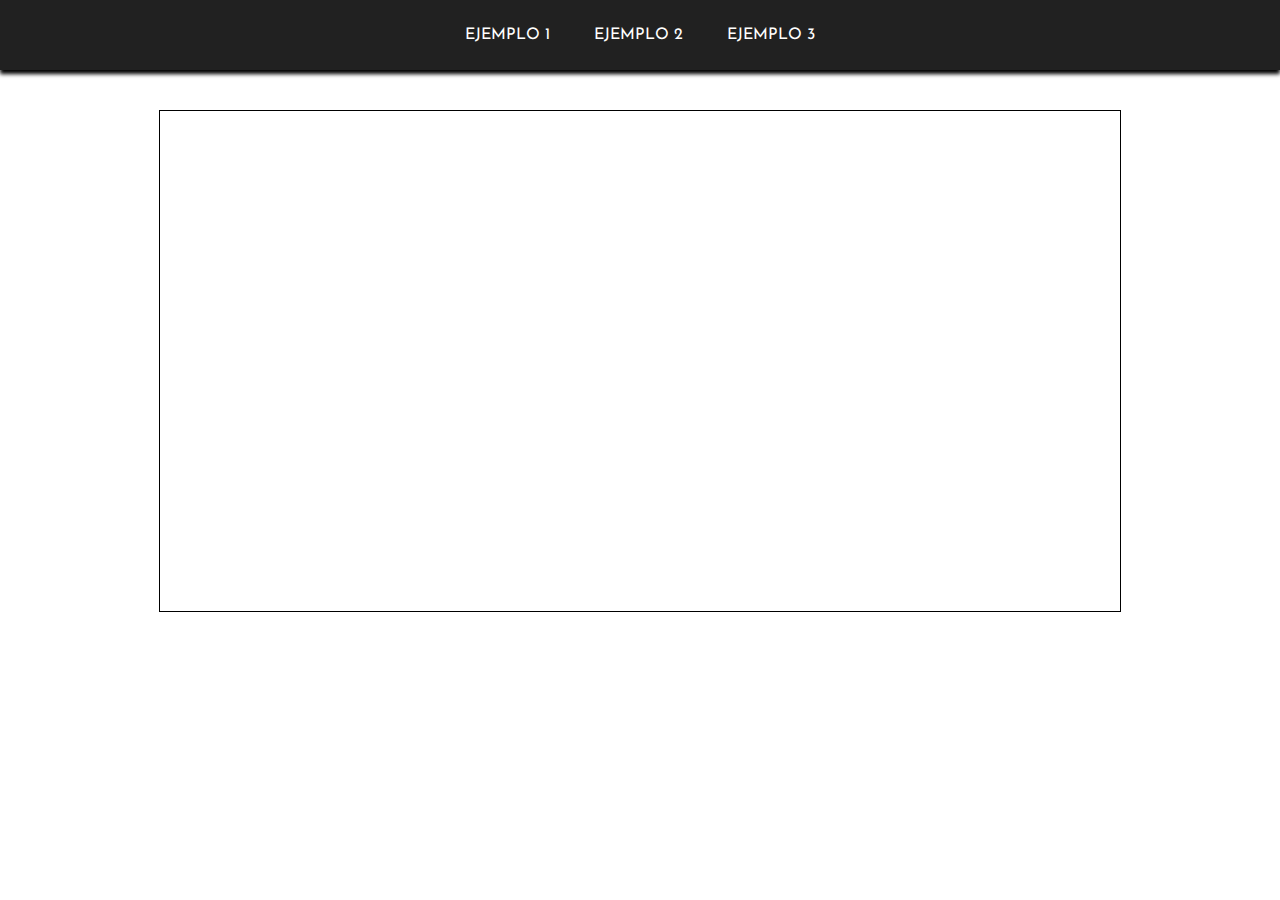
==== Exposicion/index.html @ 8bb8abd6 "v1.0.0" ====
<!DOCTYPE html>
<html lang="en">

<head>
    <meta charset="UTF-8">
    <meta http-equiv="X-UA-Compatible" content="IE=edge">
    <meta name="viewport" content="width=device-width, initial-scale=1.0">
    <title>Ejemplo 1</title>
    <link rel="stylesheet" href="css/estilos.css">
</head>

<body>
    <header>
        <ul>
            <li><a href="index.html">Ejemplo 1</a></li>
            <li><a href="ejemplo2.html">Ejemplo 2</a></li>
            <li><a href="ejemplo3.html">Ejemplo 3</a></li>
        </ul>
    </header>
    <section id="contenedor">
        <canvas id="ejemplo"></canvas>
    </section>
</body>

</html>
---- Exposicion/css/estilos.css ----
* {
    padding: 0px;
    margin: 0px;
}

@font-face {
    font-family: "Josefin";
    src: url("../fonts/static/JosefinSans-Regular.ttf");
}

header {
    height: 70px;
    width: 100%;
    background-color: #212121;
    box-shadow: 0px 4px 4px black;
    display: flex;
    align-items: center;
    justify-content: center;
}

header ul {
    list-style: none;
}

header ul li {
    display: inline-block;
    transition: 700ms all;
    height: 100%;
}

header ul li a {
    display: block;
    color: white;
    text-decoration: none;
    padding: 15px 20px 15px 20px;
    text-transform: uppercase;
    font-family: 'Josefin';
    height: 100%;
}

header ul li a:hover {
    border-bottom: 3px solid #ef5350;
    color: #ef5350;
}

#contenedor {
    padding: 40px;
}

canvas {
    width: 80%;
    height: 500px;
    border: 1px solid black;
    padding: 0;
    margin: auto;
    display: block;
}
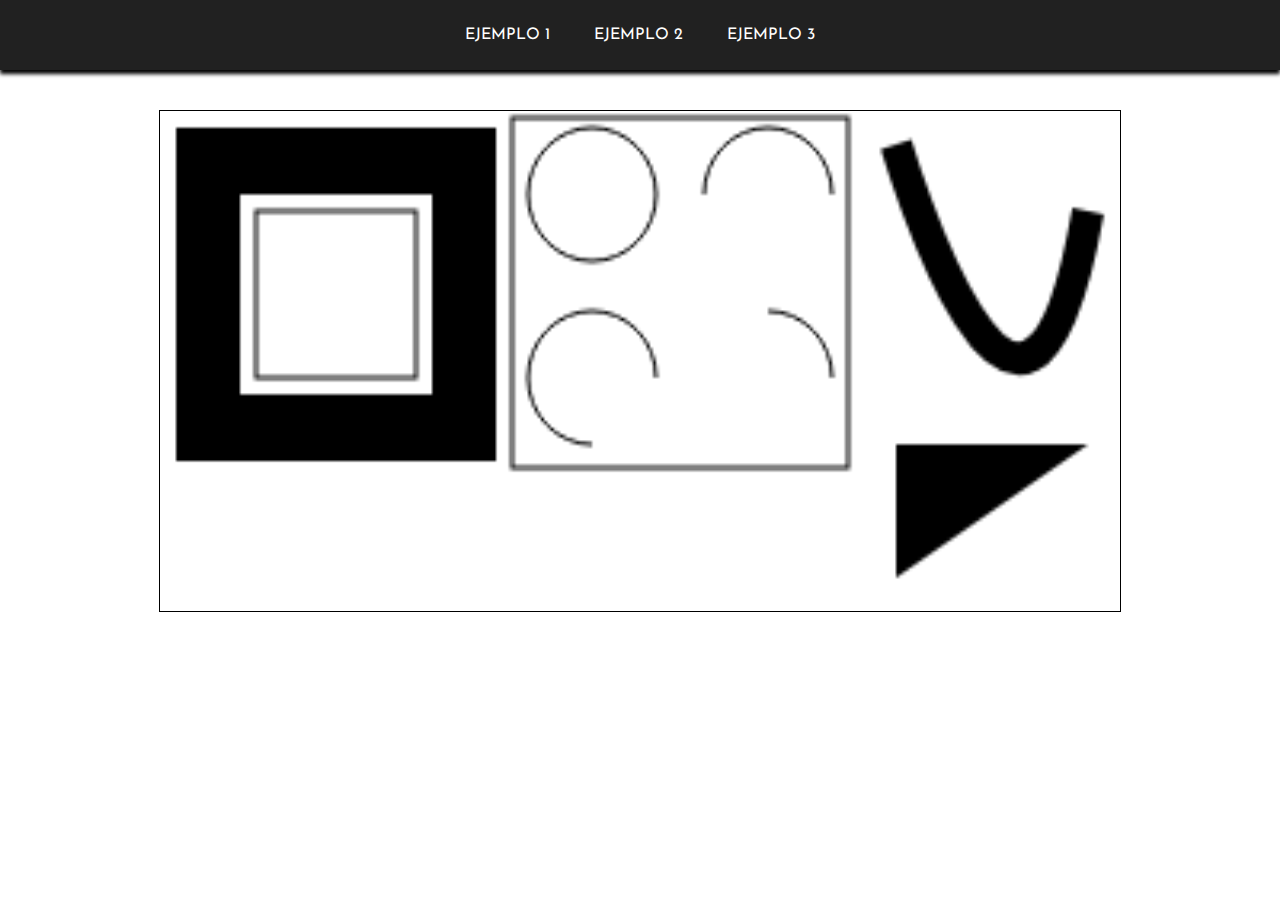
==== commit fb386eab: "Agregue los js de ejemplo 1 y 2" ====
--- a/Exposicion/index.html
+++ b/Exposicion/index.html
@@ -7,9 +7,10 @@
     <meta name="viewport" content="width=device-width, initial-scale=1.0">
     <title>Ejemplo 1</title>
     <link rel="stylesheet" href="css/estilos.css">
+    <script src="js/ejemplo1.js"></script>
 </head>
 
-<body>
+<body onload="draw()">
     <header>
         <ul>
             <li><a href="index.html">Ejemplo 1</a></li>
@@ -18,7 +19,7 @@
         </ul>
     </header>
     <section id="contenedor">
-        <canvas id="ejemplo"></canvas>
+        <canvas id="ejemplo1"></canvas>
     </section>
 </body>
 
